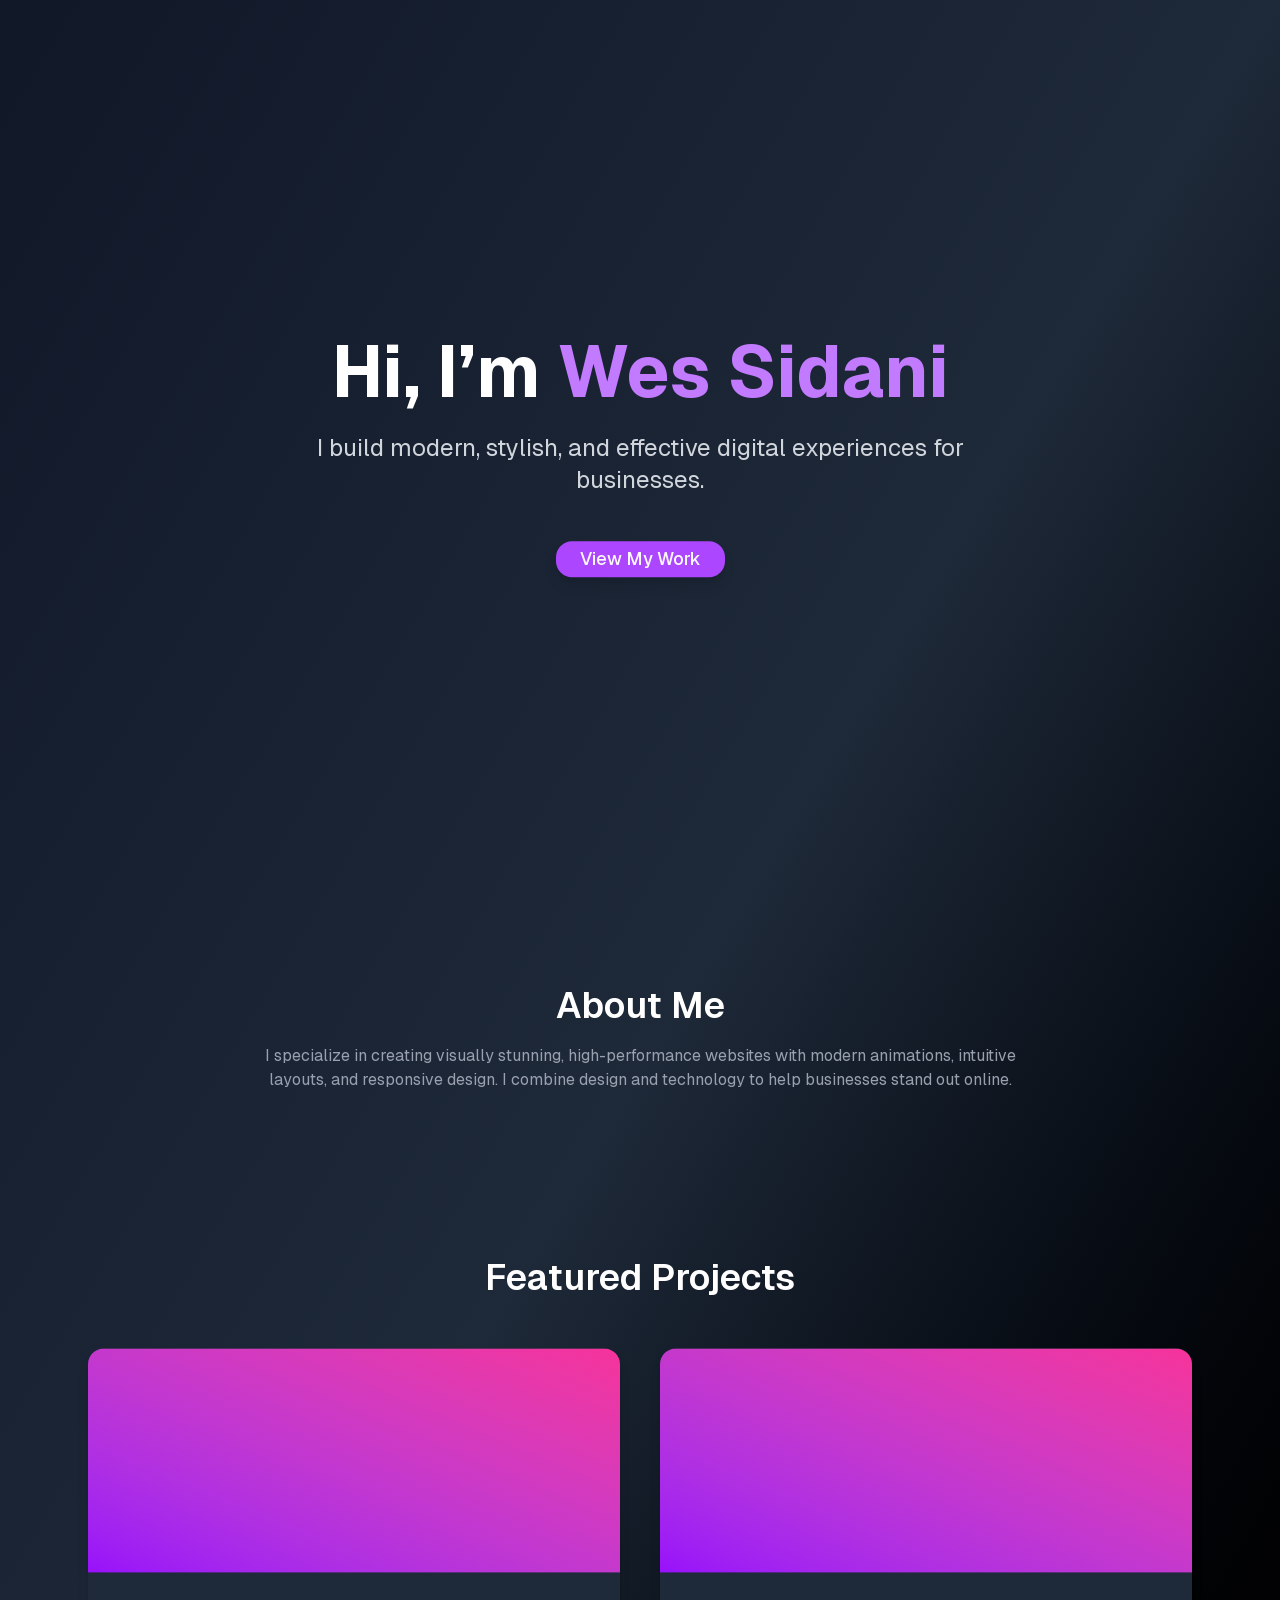
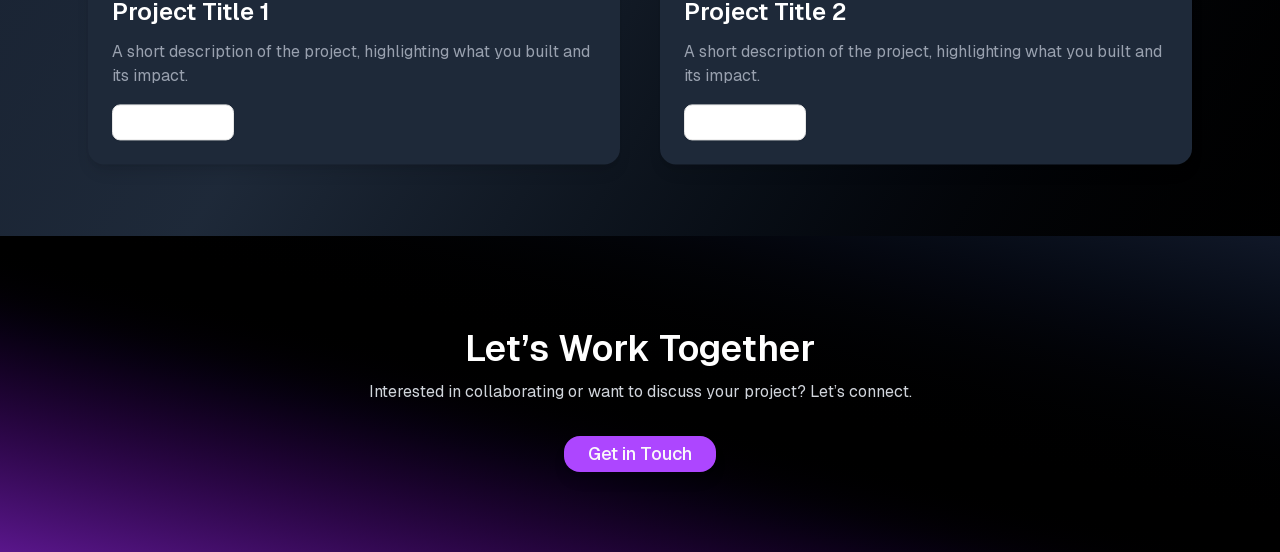
==== index.html @ 6f1809cc "fix: fix the out directory" ====
<!DOCTYPE html><!--_xo7alXoFdGLZypzHzTEc--><html lang="en"><head><meta charSet="utf-8"/><meta name="viewport" content="width=device-width, initial-scale=1"/><link rel="stylesheet" href="/_next/static/css/bac780666f269fee.css" data-precedence="next"/><link rel="preload" as="script" fetchPriority="low" href="/_next/static/chunks/webpack-de758614466bbdd3.js"/><script src="/_next/static/chunks/4bd1b696-cf72ae8a39fa05aa.js" async=""></script><script src="/_next/static/chunks/964-18e6fe9c33c989a7.js" async=""></script><script src="/_next/static/chunks/main-app-754a8ecb1e018eea.js" async=""></script><script src="/_next/static/chunks/297-b814b3c949fe05e6.js" async=""></script><script src="/_next/static/chunks/app/page-b2c1b75fef60a953.js" async=""></script><title>Create Next App</title><meta name="description" content="Generated by create next app"/><link rel="icon" href="/favicon.ico" type="image/x-icon" sizes="16x16"/><script src="/_next/static/chunks/polyfills-42372ed130431b0a.js" noModule=""></script></head><body class="__variable_5cfdac __variable_9a8899 antialiased"><div hidden=""><!--$--><!--/$--></div><main class="min-h-screen bg-gradient-to-br from-gray-900 via-gray-800 to-black text-white font-sans"><section class="h-screen flex flex-col justify-center items-center text-center px-6"><h1 class="text-5xl md:text-7xl font-bold mb-6" style="opacity:0;transform:translateY(50px)">Hi, I’m <span class="text-purple-400">Wes Sidani</span></h1><p class="text-lg md:text-2xl text-gray-300 max-w-2xl mb-8" style="opacity:0">I build modern, stylish, and effective digital experiences for businesses.</p><div style="opacity:0;transform:translateY(30px)"><button data-slot="button" class="inline-flex items-center justify-center gap-2 whitespace-nowrap font-medium transition-all disabled:pointer-events-none disabled:opacity-50 [&amp;_svg]:pointer-events-none [&amp;_svg:not([class*=&#x27;size-&#x27;])]:size-4 shrink-0 [&amp;_svg]:shrink-0 outline-none focus-visible:border-ring focus-visible:ring-ring/50 focus-visible:ring-[3px] aria-invalid:ring-destructive/20 dark:aria-invalid:ring-destructive/40 aria-invalid:border-destructive text-primary-foreground h-9 has-[&gt;svg]:px-3 px-6 py-3 text-lg rounded-2xl shadow-lg bg-purple-500 hover:bg-purple-600">View My Work</button></div></section><section class="py-20 px-6 max-w-5xl mx-auto text-center"><h2 class="text-4xl font-semibold mb-6" style="opacity:0;transform:translateY(30px)">About Me</h2><p class="text-gray-400 max-w-3xl mx-auto">I specialize in creating visually stunning, high-performance websites with modern animations, intuitive layouts, and responsive design. I combine design and technology to help businesses stand out online.</p></section><section class="py-20 px-6 max-w-6xl mx-auto"><h2 class="text-4xl font-semibold text-center mb-12" style="opacity:0;transform:translateY(30px)">Featured Projects</h2><div class="grid md:grid-cols-2 gap-10"><div class="bg-gray-800 rounded-2xl shadow-lg overflow-hidden hover:scale-[1.02] transition-transform" style="opacity:0;transform:translateY(40px)"><div class="h-56 bg-gradient-to-tr from-purple-600 to-pink-500"></div><div class="p-6"><h3 class="text-2xl font-semibold mb-3">Project Title <!-- -->1</h3><p class="text-gray-400 mb-4">A short description of the project, highlighting what you built and its impact.</p><button data-slot="button" class="inline-flex items-center justify-center gap-2 whitespace-nowrap rounded-md text-sm font-medium transition-all disabled:pointer-events-none disabled:opacity-50 [&amp;_svg]:pointer-events-none [&amp;_svg:not([class*=&#x27;size-&#x27;])]:size-4 shrink-0 [&amp;_svg]:shrink-0 outline-none focus-visible:border-ring focus-visible:ring-ring/50 focus-visible:ring-[3px] aria-invalid:ring-destructive/20 dark:aria-invalid:ring-destructive/40 aria-invalid:border-destructive border bg-background shadow-xs hover:bg-accent hover:text-accent-foreground dark:bg-input/30 dark:border-input dark:hover:bg-input/50 h-9 px-4 py-2 has-[&gt;svg]:px-3">View Project</button></div></div><div class="bg-gray-800 rounded-2xl shadow-lg overflow-hidden hover:scale-[1.02] transition-transform" style="opacity:0;transform:translateY(40px)"><div class="h-56 bg-gradient-to-tr from-purple-600 to-pink-500"></div><div class="p-6"><h3 class="text-2xl font-semibold mb-3">Project Title <!-- -->2</h3><p class="text-gray-400 mb-4">A short description of the project, highlighting what you built and its impact.</p><button data-slot="button" class="inline-flex items-center justify-center gap-2 whitespace-nowrap rounded-md text-sm font-medium transition-all disabled:pointer-events-none disabled:opacity-50 [&amp;_svg]:pointer-events-none [&amp;_svg:not([class*=&#x27;size-&#x27;])]:size-4 shrink-0 [&amp;_svg]:shrink-0 outline-none focus-visible:border-ring focus-visible:ring-ring/50 focus-visible:ring-[3px] aria-invalid:ring-destructive/20 dark:aria-invalid:ring-destructive/40 aria-invalid:border-destructive border bg-background shadow-xs hover:bg-accent hover:text-accent-foreground dark:bg-input/30 dark:border-input dark:hover:bg-input/50 h-9 px-4 py-2 has-[&gt;svg]:px-3">View Project</button></div></div></div></section><section class="py-20 px-6 bg-gradient-to-tr from-purple-900 via-black to-gray-900 text-center"><h2 class="text-4xl font-semibold mb-6" style="opacity:0;transform:translateY(30px)">Let’s Work Together</h2><p class="text-gray-300 max-w-2xl mx-auto mb-8">Interested in collaborating or want to discuss your project? Let’s connect.</p><button data-slot="button" class="inline-flex items-center justify-center gap-2 whitespace-nowrap font-medium transition-all disabled:pointer-events-none disabled:opacity-50 [&amp;_svg]:pointer-events-none [&amp;_svg:not([class*=&#x27;size-&#x27;])]:size-4 shrink-0 [&amp;_svg]:shrink-0 outline-none focus-visible:border-ring focus-visible:ring-ring/50 focus-visible:ring-[3px] aria-invalid:ring-destructive/20 dark:aria-invalid:ring-destructive/40 aria-invalid:border-destructive text-primary-foreground h-9 has-[&gt;svg]:px-3 px-6 py-3 text-lg rounded-2xl shadow-lg bg-purple-500 hover:bg-purple-600">Get in Touch</button></section></main><!--$--><!--/$--><script src="/_next/static/chunks/webpack-de758614466bbdd3.js" id="_R_" async=""></script><script>(self.__next_f=self.__next_f||[]).push([0])</script><script>self.__next_f.push([1,"1:\"$Sreact.fragment\"\n2:I[7555,[],\"\"]\n3:I[1295,[],\"\"]\n4:I[894,[],\"ClientPageRoot\"]\n5:I[252,[\"297\",\"static/chunks/297-b814b3c949fe05e6.js\",\"974\",\"static/chunks/app/page-b2c1b75fef60a953.js\"],\"default\"]\n8:I[9665,[],\"OutletBoundary\"]\na:I[4911,[],\"AsyncMetadataOutlet\"]\nc:I[9665,[],\"ViewportBoundary\"]\ne:I[9665,[],\"MetadataBoundary\"]\nf:\"$Sreact.suspense\"\n11:I[8393,[],\"\"]\n:HL[\"/_next/static/css/bac780666f269fee.css\",\"style\"]\n"])</script><script>self.__next_f.push([1,"0:{\"P\":null,\"b\":\"_xo7alXoFdGLZypzHzTEc\",\"p\":\"\",\"c\":[\"\",\"\"],\"i\":false,\"f\":[[[\"\",{\"children\":[\"__PAGE__\",{}]},\"$undefined\",\"$undefined\",true],[\"\",[\"$\",\"$1\",\"c\",{\"children\":[[[\"$\",\"link\",\"0\",{\"rel\":\"stylesheet\",\"href\":\"/_next/static/css/bac780666f269fee.css\",\"precedence\":\"next\",\"crossOrigin\":\"$undefined\",\"nonce\":\"$undefined\"}]],[\"$\",\"html\",null,{\"lang\":\"en\",\"children\":[\"$\",\"body\",null,{\"className\":\"__variable_5cfdac __variable_9a8899 antialiased\",\"children\":[\"$\",\"$L2\",null,{\"parallelRouterKey\":\"children\",\"error\":\"$undefined\",\"errorStyles\":\"$undefined\",\"errorScripts\":\"$undefined\",\"template\":[\"$\",\"$L3\",null,{}],\"templateStyles\":\"$undefined\",\"templateScripts\":\"$undefined\",\"notFound\":[[[\"$\",\"title\",null,{\"children\":\"404: This page could not be found.\"}],[\"$\",\"div\",null,{\"style\":{\"fontFamily\":\"system-ui,\\\"Segoe UI\\\",Roboto,Helvetica,Arial,sans-serif,\\\"Apple Color Emoji\\\",\\\"Segoe UI Emoji\\\"\",\"height\":\"100vh\",\"textAlign\":\"center\",\"display\":\"flex\",\"flexDirection\":\"column\",\"alignItems\":\"center\",\"justifyContent\":\"center\"},\"children\":[\"$\",\"div\",null,{\"children\":[[\"$\",\"style\",null,{\"dangerouslySetInnerHTML\":{\"__html\":\"body{color:#000;background:#fff;margin:0}.next-error-h1{border-right:1px solid rgba(0,0,0,.3)}@media (prefers-color-scheme:dark){body{color:#fff;background:#000}.next-error-h1{border-right:1px solid rgba(255,255,255,.3)}}\"}}],[\"$\",\"h1\",null,{\"className\":\"next-error-h1\",\"style\":{\"display\":\"inline-block\",\"margin\":\"0 20px 0 0\",\"padding\":\"0 23px 0 0\",\"fontSize\":24,\"fontWeight\":500,\"verticalAlign\":\"top\",\"lineHeight\":\"49px\"},\"children\":404}],[\"$\",\"div\",null,{\"style\":{\"display\":\"inline-block\"},\"children\":[\"$\",\"h2\",null,{\"style\":{\"fontSize\":14,\"fontWeight\":400,\"lineHeight\":\"49px\",\"margin\":0},\"children\":\"This page could not be found.\"}]}]]}]}]],[]],\"forbidden\":\"$undefined\",\"unauthorized\":\"$undefined\"}]}]}]]}],{\"children\":[\"__PAGE__\",[\"$\",\"$1\",\"c\",{\"children\":[[\"$\",\"$L4\",null,{\"Component\":\"$5\",\"searchParams\":{},\"params\":{},\"promises\":[\"$@6\",\"$@7\"]}],null,[\"$\",\"$L8\",null,{\"children\":[\"$L9\",[\"$\",\"$La\",null,{\"promise\":\"$@b\"}]]}]]}],{},null,false]},null,false],[\"$\",\"$1\",\"h\",{\"children\":[null,[[\"$\",\"$Lc\",null,{\"children\":\"$Ld\"}],null],[\"$\",\"$Le\",null,{\"children\":[\"$\",\"div\",null,{\"hidden\":true,\"children\":[\"$\",\"$f\",null,{\"fallback\":null,\"children\":\"$L10\"}]}]}]]}],false]],\"m\":\"$undefined\",\"G\":[\"$11\",[]],\"s\":false,\"S\":true}\n"])</script><script>self.__next_f.push([1,"6:{}\n7:\"$0:f:0:1:2:children:1:props:children:0:props:params\"\n"])</script><script>self.__next_f.push([1,"d:[[\"$\",\"meta\",\"0\",{\"charSet\":\"utf-8\"}],[\"$\",\"meta\",\"1\",{\"name\":\"viewport\",\"content\":\"width=device-width, initial-scale=1\"}]]\n9:null\n"])</script><script>self.__next_f.push([1,"12:I[8175,[],\"IconMark\"]\nb:{\"metadata\":[[\"$\",\"title\",\"0\",{\"children\":\"Create Next App\"}],[\"$\",\"meta\",\"1\",{\"name\":\"description\",\"content\":\"Generated by create next app\"}],[\"$\",\"link\",\"2\",{\"rel\":\"icon\",\"href\":\"/favicon.ico\",\"type\":\"image/x-icon\",\"sizes\":\"16x16\"}],[\"$\",\"$L12\",\"3\",{}]],\"error\":null,\"digest\":\"$undefined\"}\n"])</script><script>self.__next_f.push([1,"10:\"$b:metadata\"\n"])</script></body></html>
---- _next/static/css/bac780666f269fee.css ----
@font-face{font-family:Geist;font-style:normal;font-weight:100 900;font-display:swap;src:url(/_next/static/media/8d697b304b401681-s.woff2) format("woff2");unicode-range:u+0301,u+0400-045f,u+0490-0491,u+04b0-04b1,u+2116}@font-face{font-family:Geist;font-style:normal;font-weight:100 900;font-display:swap;src:url(/_next/static/media/ba015fad6dcf6784-s.woff2) format("woff2");unicode-range:u+0100-02ba,u+02bd-02c5,u+02c7-02cc,u+02ce-02d7,u+02dd-02ff,u+0304,u+0308,u+0329,u+1d00-1dbf,u+1e00-1e9f,u+1ef2-1eff,u+2020,u+20a0-20ab,u+20ad-20c0,u+2113,u+2c60-2c7f,u+a720-a7ff}@font-face{font-family:Geist;font-style:normal;font-weight:100 900;font-display:swap;src:url(/_next/static/media/569ce4b8f30dc480-s.p.woff2) format("woff2");unicode-range:u+00??,u+0131,u+0152-0153,u+02bb-02bc,u+02c6,u+02da,u+02dc,u+0304,u+0308,u+0329,u+2000-206f,u+20ac,u+2122,u+2191,u+2193,u+2212,u+2215,u+feff,u+fffd}@font-face{font-family:Geist Fallback;src:local("Arial");ascent-override:95.94%;descent-override:28.16%;line-gap-override:0.00%;size-adjust:104.76%}.__className_5cfdac{font-family:Geist,Geist Fallback;font-style:normal}.__variable_5cfdac{--font-geist-sans:"Geist","Geist Fallback"}@font-face{font-family:Geist Mono;font-style:normal;font-weight:100 900;font-display:swap;src:url(/_next/static/media/9610d9e46709d722-s.woff2) format("woff2");unicode-range:u+0301,u+0400-045f,u+0490-0491,u+04b0-04b1,u+2116}@font-face{font-family:Geist Mono;font-style:normal;font-weight:100 900;font-display:swap;src:url(/_next/static/media/747892c23ea88013-s.woff2) format("woff2");unicode-range:u+0100-02ba,u+02bd-02c5,u+02c7-02cc,u+02ce-02d7,u+02dd-02ff,u+0304,u+0308,u+0329,u+1d00-1dbf,u+1e00-1e9f,u+1ef2-1eff,u+2020,u+20a0-20ab,u+20ad-20c0,u+2113,u+2c60-2c7f,u+a720-a7ff}@font-face{font-family:Geist Mono;font-style:normal;font-weight:100 900;font-display:swap;src:url(/_next/static/media/93f479601ee12b01-s.p.woff2) format("woff2");unicode-range:u+00??,u+0131,u+0152-0153,u+02bb-02bc,u+02c6,u+02da,u+02dc,u+0304,u+0308,u+0329,u+2000-206f,u+20ac,u+2122,u+2191,u+2193,u+2212,u+2215,u+feff,u+fffd}@font-face{font-family:Geist Mono Fallback;src:local("Arial");ascent-override:74.67%;descent-override:21.92%;line-gap-override:0.00%;size-adjust:134.59%}.__className_9a8899{font-family:Geist Mono,Geist Mono Fallback;font-style:normal}.__variable_9a8899{--font-geist-mono:"Geist Mono","Geist Mono Fallback"}

/*! tailwindcss v4.1.12 | MIT License | https://tailwindcss.com */@layer properties{@supports (((-webkit-hyphens:none)) and (not (margin-trim:inline))) or ((-moz-orient:inline) and (not (color:rgb(from red r g b)))){*,::backdrop,:after,:before{--tw-border-style:solid;--tw-gradient-position:initial;--tw-gradient-from:#0000;--tw-gradient-via:#0000;--tw-gradient-to:#0000;--tw-gradient-stops:initial;--tw-gradient-via-stops:initial;--tw-gradient-from-position:0%;--tw-gradient-via-position:50%;--tw-gradient-to-position:100%;--tw-font-weight:initial;--tw-shadow:0 0 #0000;--tw-shadow-color:initial;--tw-shadow-alpha:100%;--tw-inset-shadow:0 0 #0000;--tw-inset-shadow-color:initial;--tw-inset-shadow-alpha:100%;--tw-ring-color:initial;--tw-ring-shadow:0 0 #0000;--tw-inset-ring-color:initial;--tw-inset-ring-shadow:0 0 #0000;--tw-ring-inset:initial;--tw-ring-offset-width:0px;--tw-ring-offset-color:#fff;--tw-ring-offset-shadow:0 0 #0000;--tw-outline-style:solid;--tw-animation-delay:0s;--tw-animation-direction:normal;--tw-animation-duration:initial;--tw-animation-fill-mode:none;--tw-animation-iteration-count:1;--tw-enter-blur:0;--tw-enter-opacity:1;--tw-enter-rotate:0;--tw-enter-scale:1;--tw-enter-translate-x:0;--tw-enter-translate-y:0;--tw-exit-blur:0;--tw-exit-opacity:1;--tw-exit-rotate:0;--tw-exit-scale:1;--tw-exit-translate-x:0;--tw-exit-translate-y:0}}}@layer theme{:host,:root{--color-purple-400:oklch(71.4% .203 305.504);--color-purple-500:oklch(62.7% .265 303.9);--color-purple-600:oklch(55.8% .288 302.321);--color-purple-900:oklch(38.1% .176 304.987);--color-pink-500:oklch(65.6% .241 354.308);--color-gray-300:oklch(87.2% .01 258.338);--color-gray-400:oklch(70.7% .022 261.325);--color-gray-800:oklch(27.8% .033 256.848);--color-gray-900:oklch(21% .034 264.665);--color-black:#000;--color-white:#fff;--spacing:.25rem;--container-2xl:42rem;--container-3xl:48rem;--container-5xl:64rem;--container-6xl:72rem;--text-sm:.875rem;--text-sm--line-height:calc(1.25/.875);--text-lg:1.125rem;--text-lg--line-height:calc(1.75/1.125);--text-2xl:1.5rem;--text-2xl--line-height:calc(2/1.5);--text-4xl:2.25rem;--text-4xl--line-height:calc(2.5/2.25);--text-5xl:3rem;--text-5xl--line-height:1;--text-7xl:4.5rem;--text-7xl--line-height:1;--font-weight-medium:500;--font-weight-semibold:600;--font-weight-bold:700;--radius-2xl:1rem;--default-transition-duration:.15s;--default-transition-timing-function:cubic-bezier(.4,0,.2,1);--default-font-family:var(--font-geist-sans);--default-mono-font-family:var(--font-geist-mono)}}@layer base{*,::backdrop,:after,:before{box-sizing:border-box;border:0 solid;margin:0;padding:0}::file-selector-button{box-sizing:border-box;border:0 solid;margin:0;padding:0}:host,html{-webkit-text-size-adjust:100%;tab-size:4;line-height:1.5;font-family:var(--default-font-family,ui-sans-serif,system-ui,sans-serif,"Apple Color Emoji","Segoe UI Emoji","Segoe UI Symbol","Noto Color Emoji");font-feature-settings:var(--default-font-feature-settings,normal);font-variation-settings:var(--default-font-variation-settings,normal);-webkit-tap-highlight-color:transparent}hr{height:0;color:inherit;border-top-width:1px}abbr:where([title]){-webkit-text-decoration:underline dotted;text-decoration:underline dotted}h1,h2,h3,h4,h5,h6{font-size:inherit;font-weight:inherit}a{color:inherit;-webkit-text-decoration:inherit;text-decoration:inherit}b,strong{font-weight:bolder}code,kbd,pre,samp{font-family:var(--default-mono-font-family,ui-monospace,SFMono-Regular,Menlo,Monaco,Consolas,"Liberation Mono","Courier New",monospace);font-feature-settings:var(--default-mono-font-feature-settings,normal);font-variation-settings:var(--default-mono-font-variation-settings,normal);font-size:1em}small{font-size:80%}sub,sup{vertical-align:baseline;font-size:75%;line-height:0;position:relative}sub{bottom:-.25em}sup{top:-.5em}table{text-indent:0;border-color:inherit;border-collapse:collapse}:-moz-focusring{outline:auto}progress{vertical-align:baseline}summary{display:list-item}menu,ol,ul{list-style:none}audio,canvas,embed,iframe,img,object,svg,video{vertical-align:middle;display:block}img,video{max-width:100%;height:auto}button,input,optgroup,select,textarea{font:inherit;font-feature-settings:inherit;font-variation-settings:inherit;letter-spacing:inherit;color:inherit;opacity:1;background-color:#0000;border-radius:0}::file-selector-button{font:inherit;font-feature-settings:inherit;font-variation-settings:inherit;letter-spacing:inherit;color:inherit;opacity:1;background-color:#0000;border-radius:0}:where(select:is([multiple],[size])) optgroup{font-weight:bolder}:where(select:is([multiple],[size])) optgroup option{padding-inline-start:20px}::file-selector-button{margin-inline-end:4px}::placeholder{opacity:1}@supports (not ((-webkit-appearance:-apple-pay-button))) or (contain-intrinsic-size:1px){::placeholder{color:currentColor}@supports (color:color-mix(in lab,red,red)){::placeholder{color:color-mix(in oklab,currentcolor 50%,transparent)}}}textarea{resize:vertical}::-webkit-search-decoration{-webkit-appearance:none}::-webkit-date-and-time-value{min-height:1lh;text-align:inherit}::-webkit-datetime-edit{display:inline-flex}::-webkit-datetime-edit-fields-wrapper{padding:0}::-webkit-datetime-edit,::-webkit-datetime-edit-year-field{padding-block:0}::-webkit-datetime-edit-day-field,::-webkit-datetime-edit-month-field{padding-block:0}::-webkit-datetime-edit-hour-field,::-webkit-datetime-edit-minute-field{padding-block:0}::-webkit-datetime-edit-millisecond-field,::-webkit-datetime-edit-second-field{padding-block:0}::-webkit-datetime-edit-meridiem-field{padding-block:0}::-webkit-calendar-picker-indicator{line-height:1}:-moz-ui-invalid{box-shadow:none}button,input:where([type=button],[type=reset],[type=submit]){appearance:button}::file-selector-button{appearance:button}::-webkit-inner-spin-button,::-webkit-outer-spin-button{height:auto}[hidden]:where(:not([hidden=until-found])){display:none!important}*{border-color:var(--border);outline-color:var(--ring)}@supports (color:color-mix(in lab,red,red)){*{outline-color:color-mix(in oklab,var(--ring)50%,transparent)}}body{background-color:var(--background);color:var(--foreground)}}@layer components;@layer utilities{.static{position:static}.mx-auto{margin-inline:auto}.mb-3{margin-bottom:calc(var(--spacing)*3)}.mb-4{margin-bottom:calc(var(--spacing)*4)}.mb-6{margin-bottom:calc(var(--spacing)*6)}.mb-8{margin-bottom:calc(var(--spacing)*8)}.mb-12{margin-bottom:calc(var(--spacing)*12)}.flex{display:flex}.grid{display:grid}.inline-flex{display:inline-flex}.size-9{width:calc(var(--spacing)*9);height:calc(var(--spacing)*9)}.h-8{height:calc(var(--spacing)*8)}.h-9{height:calc(var(--spacing)*9)}.h-10{height:calc(var(--spacing)*10)}.h-56{height:calc(var(--spacing)*56)}.h-screen{height:100vh}.min-h-screen{min-height:100vh}.max-w-2xl{max-width:var(--container-2xl)}.max-w-3xl{max-width:var(--container-3xl)}.max-w-5xl{max-width:var(--container-5xl)}.max-w-6xl{max-width:var(--container-6xl)}.shrink-0{flex-shrink:0}.flex-col{flex-direction:column}.items-center{align-items:center}.justify-center{justify-content:center}.gap-1\.5{gap:calc(var(--spacing)*1.5)}.gap-2{gap:calc(var(--spacing)*2)}.gap-10{gap:calc(var(--spacing)*10)}.overflow-hidden{overflow:hidden}.rounded-2xl{border-radius:var(--radius-2xl)}.rounded-md{border-radius:calc(var(--radius) - 2px)}.border{border-style:var(--tw-border-style);border-width:1px}.bg-background{background-color:var(--background)}.bg-destructive{background-color:var(--destructive)}.bg-gray-800{background-color:var(--color-gray-800)}.bg-primary{background-color:var(--primary)}.bg-purple-500{background-color:var(--color-purple-500)}.bg-secondary{background-color:var(--secondary)}.bg-gradient-to-br{--tw-gradient-position:to bottom right in oklab}.bg-gradient-to-br,.bg-gradient-to-tr{background-image:linear-gradient(var(--tw-gradient-stops))}.bg-gradient-to-tr{--tw-gradient-position:to top right in oklab}.from-gray-900{--tw-gradient-from:var(--color-gray-900);--tw-gradient-stops:var(--tw-gradient-via-stops,var(--tw-gradient-position),var(--tw-gradient-from)var(--tw-gradient-from-position),var(--tw-gradient-to)var(--tw-gradient-to-position))}.from-purple-600{--tw-gradient-from:var(--color-purple-600);--tw-gradient-stops:var(--tw-gradient-via-stops,var(--tw-gradient-position),var(--tw-gradient-from)var(--tw-gradient-from-position),var(--tw-gradient-to)var(--tw-gradient-to-position))}.from-purple-900{--tw-gradient-from:var(--color-purple-900);--tw-gradient-stops:var(--tw-gradient-via-stops,var(--tw-gradient-position),var(--tw-gradient-from)var(--tw-gradient-from-position),var(--tw-gradient-to)var(--tw-gradient-to-position))}.via-black{--tw-gradient-via:var(--color-black);--tw-gradient-via-stops:var(--tw-gradient-position),var(--tw-gradient-from)var(--tw-gradient-from-position),var(--tw-gradient-via)var(--tw-gradient-via-position),var(--tw-gradient-to)var(--tw-gradient-to-position);--tw-gradient-stops:var(--tw-gradient-via-stops)}.via-gray-800{--tw-gradient-via:var(--color-gray-800);--tw-gradient-via-stops:var(--tw-gradient-position),var(--tw-gradient-from)var(--tw-gradient-from-position),var(--tw-gradient-via)var(--tw-gradient-via-position),var(--tw-gradient-to)var(--tw-gradient-to-position);--tw-gradient-stops:var(--tw-gradient-via-stops)}.to-black{--tw-gradient-to:var(--color-black);--tw-gradient-stops:var(--tw-gradient-via-stops,var(--tw-gradient-position),var(--tw-gradient-from)var(--tw-gradient-from-position),var(--tw-gradient-to)var(--tw-gradient-to-position))}.to-gray-900{--tw-gradient-to:var(--color-gray-900);--tw-gradient-stops:var(--tw-gradient-via-stops,var(--tw-gradient-position),var(--tw-gradient-from)var(--tw-gradient-from-position),var(--tw-gradient-to)var(--tw-gradient-to-position))}.to-pink-500{--tw-gradient-to:var(--color-pink-500);--tw-gradient-stops:var(--tw-gradient-via-stops,var(--tw-gradient-position),var(--tw-gradient-from)var(--tw-gradient-from-position),var(--tw-gradient-to)var(--tw-gradient-to-position))}.p-6{padding:calc(var(--spacing)*6)}.px-3{padding-inline:calc(var(--spacing)*3)}.px-4{padding-inline:calc(var(--spacing)*4)}.px-6{padding-inline:calc(var(--spacing)*6)}.py-2{padding-block:calc(var(--spacing)*2)}.py-3{padding-block:calc(var(--spacing)*3)}.py-20{padding-block:calc(var(--spacing)*20)}.text-center{text-align:center}.font-sans{font-family:var(--font-geist-sans)}.text-2xl{font-size:var(--text-2xl);line-height:var(--tw-leading,var(--text-2xl--line-height))}.text-4xl{font-size:var(--text-4xl);line-height:var(--tw-leading,var(--text-4xl--line-height))}.text-5xl{font-size:var(--text-5xl);line-height:var(--tw-leading,var(--text-5xl--line-height))}.text-lg{font-size:var(--text-lg);line-height:var(--tw-leading,var(--text-lg--line-height))}.text-sm{font-size:var(--text-sm);line-height:var(--tw-leading,var(--text-sm--line-height))}.font-bold{--tw-font-weight:var(--font-weight-bold);font-weight:var(--font-weight-bold)}.font-medium{--tw-font-weight:var(--font-weight-medium);font-weight:var(--font-weight-medium)}.font-semibold{--tw-font-weight:var(--font-weight-semibold);font-weight:var(--font-weight-semibold)}.whitespace-nowrap{white-space:nowrap}.text-gray-300{color:var(--color-gray-300)}.text-gray-400{color:var(--color-gray-400)}.text-primary{color:var(--primary)}.text-primary-foreground{color:var(--primary-foreground)}.text-purple-400{color:var(--color-purple-400)}.text-secondary-foreground{color:var(--secondary-foreground)}.text-white{color:var(--color-white)}.underline-offset-4{text-underline-offset:4px}.antialiased{-webkit-font-smoothing:antialiased;-moz-osx-font-smoothing:grayscale}.shadow-lg{--tw-shadow:0 10px 15px -3px var(--tw-shadow-color,#0000001a),0 4px 6px -4px var(--tw-shadow-color,#0000001a)}.shadow-lg,.shadow-xs{box-shadow:var(--tw-inset-shadow),var(--tw-inset-ring-shadow),var(--tw-ring-offset-shadow),var(--tw-ring-shadow),var(--tw-shadow)}.shadow-xs{--tw-shadow:0 1px 2px 0 var(--tw-shadow-color,#0000000d)}.outline{outline-style:var(--tw-outline-style);outline-width:1px}.transition{transition-property:color,background-color,border-color,outline-color,text-decoration-color,fill,stroke,--tw-gradient-from,--tw-gradient-via,--tw-gradient-to,opacity,box-shadow,transform,translate,scale,rotate,filter,-webkit-backdrop-filter,backdrop-filter,display,visibility,content-visibility,overlay,pointer-events;transition-timing-function:var(--tw-ease,var(--default-transition-timing-function));transition-duration:var(--tw-duration,var(--default-transition-duration))}.transition-all{transition-property:all;transition-timing-function:var(--tw-ease,var(--default-transition-timing-function));transition-duration:var(--tw-duration,var(--default-transition-duration))}.transition-transform{transition-property:transform,translate,scale,rotate;transition-timing-function:var(--tw-ease,var(--default-transition-timing-function));transition-duration:var(--tw-duration,var(--default-transition-duration))}.outline-none{--tw-outline-style:none;outline-style:none}@media (hover:hover){.hover\:scale-\[1\.02\]:hover{scale:1.02}.hover\:bg-accent:hover{background-color:var(--accent)}.hover\:bg-destructive\/90:hover{background-color:var(--destructive)}@supports (color:color-mix(in lab,red,red)){.hover\:bg-destructive\/90:hover{background-color:color-mix(in oklab,var(--destructive)90%,transparent)}}.hover\:bg-primary\/90:hover{background-color:var(--primary)}@supports (color:color-mix(in lab,red,red)){.hover\:bg-primary\/90:hover{background-color:color-mix(in oklab,var(--primary)90%,transparent)}}.hover\:bg-purple-600:hover{background-color:var(--color-purple-600)}.hover\:bg-secondary\/80:hover{background-color:var(--secondary)}@supports (color:color-mix(in lab,red,red)){.hover\:bg-secondary\/80:hover{background-color:color-mix(in oklab,var(--secondary)80%,transparent)}}.hover\:text-accent-foreground:hover{color:var(--accent-foreground)}.hover\:underline:hover{text-decoration-line:underline}}.focus-visible\:border-ring:focus-visible{border-color:var(--ring)}.focus-visible\:ring-\[3px\]:focus-visible{--tw-ring-shadow:var(--tw-ring-inset,)0 0 0 calc(3px + var(--tw-ring-offset-width))var(--tw-ring-color,currentcolor);box-shadow:var(--tw-inset-shadow),var(--tw-inset-ring-shadow),var(--tw-ring-offset-shadow),var(--tw-ring-shadow),var(--tw-shadow)}.focus-visible\:ring-destructive\/20:focus-visible{--tw-ring-color:var(--destructive)}@supports (color:color-mix(in lab,red,red)){.focus-visible\:ring-destructive\/20:focus-visible{--tw-ring-color:color-mix(in oklab,var(--destructive)20%,transparent)}}.focus-visible\:ring-ring\/50:focus-visible{--tw-ring-color:var(--ring)}@supports (color:color-mix(in lab,red,red)){.focus-visible\:ring-ring\/50:focus-visible{--tw-ring-color:color-mix(in oklab,var(--ring)50%,transparent)}}.disabled\:pointer-events-none:disabled{pointer-events:none}.disabled\:opacity-50:disabled{opacity:.5}.has-\[\>svg\]\:px-2\.5:has(>svg){padding-inline:calc(var(--spacing)*2.5)}.has-\[\>svg\]\:px-3:has(>svg){padding-inline:calc(var(--spacing)*3)}.has-\[\>svg\]\:px-4:has(>svg){padding-inline:calc(var(--spacing)*4)}.aria-invalid\:border-destructive[aria-invalid=true]{border-color:var(--destructive)}.aria-invalid\:ring-destructive\/20[aria-invalid=true]{--tw-ring-color:var(--destructive)}@supports (color:color-mix(in lab,red,red)){.aria-invalid\:ring-destructive\/20[aria-invalid=true]{--tw-ring-color:color-mix(in oklab,var(--destructive)20%,transparent)}}@media (min-width:48rem){.md\:grid-cols-2{grid-template-columns:repeat(2,minmax(0,1fr))}.md\:text-2xl{font-size:var(--text-2xl);line-height:var(--tw-leading,var(--text-2xl--line-height))}.md\:text-7xl{font-size:var(--text-7xl);line-height:var(--tw-leading,var(--text-7xl--line-height))}}.dark\:border-input:is(.dark *){border-color:var(--input)}.dark\:bg-destructive\/60:is(.dark *){background-color:var(--destructive)}@supports (color:color-mix(in lab,red,red)){.dark\:bg-destructive\/60:is(.dark *){background-color:color-mix(in oklab,var(--destructive)60%,transparent)}}.dark\:bg-input\/30:is(.dark *){background-color:var(--input)}@supports (color:color-mix(in lab,red,red)){.dark\:bg-input\/30:is(.dark *){background-color:color-mix(in oklab,var(--input)30%,transparent)}}@media (hover:hover){.dark\:hover\:bg-accent\/50:is(.dark *):hover{background-color:var(--accent)}@supports (color:color-mix(in lab,red,red)){.dark\:hover\:bg-accent\/50:is(.dark *):hover{background-color:color-mix(in oklab,var(--accent)50%,transparent)}}.dark\:hover\:bg-input\/50:is(.dark *):hover{background-color:var(--input)}@supports (color:color-mix(in lab,red,red)){.dark\:hover\:bg-input\/50:is(.dark *):hover{background-color:color-mix(in oklab,var(--input)50%,transparent)}}}.dark\:focus-visible\:ring-destructive\/40:is(.dark *):focus-visible{--tw-ring-color:var(--destructive)}@supports (color:color-mix(in lab,red,red)){.dark\:focus-visible\:ring-destructive\/40:is(.dark *):focus-visible{--tw-ring-color:color-mix(in oklab,var(--destructive)40%,transparent)}}.dark\:aria-invalid\:ring-destructive\/40:is(.dark *)[aria-invalid=true]{--tw-ring-color:var(--destructive)}@supports (color:color-mix(in lab,red,red)){.dark\:aria-invalid\:ring-destructive\/40:is(.dark *)[aria-invalid=true]{--tw-ring-color:color-mix(in oklab,var(--destructive)40%,transparent)}}.\[\&_svg\]\:pointer-events-none svg{pointer-events:none}.\[\&_svg\]\:shrink-0 svg{flex-shrink:0}.\[\&_svg\:not\(\[class\*\=\'size-\'\]\)\]\:size-4 svg:not([class*=size-]){width:calc(var(--spacing)*4);height:calc(var(--spacing)*4)}}@property --tw-animation-delay{syntax:"*";inherits:false;initial-value:0s}@property --tw-animation-direction{syntax:"*";inherits:false;initial-value:normal}@property --tw-animation-duration{syntax:"*";inherits:false}@property --tw-animation-fill-mode{syntax:"*";inherits:false;initial-value:none}@property --tw-animation-iteration-count{syntax:"*";inherits:false;initial-value:1}@property --tw-enter-blur{syntax:"*";inherits:false;initial-value:0}@property --tw-enter-opacity{syntax:"*";inherits:false;initial-value:1}@property --tw-enter-rotate{syntax:"*";inherits:false;initial-value:0}@property --tw-enter-scale{syntax:"*";inherits:false;initial-value:1}@property --tw-enter-translate-x{syntax:"*";inherits:false;initial-value:0}@property --tw-enter-translate-y{syntax:"*";inherits:false;initial-value:0}@property --tw-exit-blur{syntax:"*";inherits:false;initial-value:0}@property --tw-exit-opacity{syntax:"*";inherits:false;initial-value:1}@property --tw-exit-rotate{syntax:"*";inherits:false;initial-value:0}@property --tw-exit-scale{syntax:"*";inherits:false;initial-value:1}@property --tw-exit-translate-x{syntax:"*";inherits:false;initial-value:0}@property --tw-exit-translate-y{syntax:"*";inherits:false;initial-value:0}:root{--radius:.625rem;--background:oklch(100% 0 0);--foreground:oklch(14.5% 0 0);--card:oklch(100% 0 0);--card-foreground:oklch(14.5% 0 0);--popover:oklch(100% 0 0);--popover-foreground:oklch(14.5% 0 0);--primary:oklch(20.5% 0 0);--primary-foreground:oklch(98.5% 0 0);--secondary:oklch(97% 0 0);--secondary-foreground:oklch(20.5% 0 0);--muted:oklch(97% 0 0);--muted-foreground:oklch(55.6% 0 0);--accent:oklch(97% 0 0);--accent-foreground:oklch(20.5% 0 0);--destructive:oklch(57.7% .245 27.325);--border:oklch(92.2% 0 0);--input:oklch(92.2% 0 0);--ring:oklch(70.8% 0 0);--chart-1:oklch(64.6% .222 41.116);--chart-2:oklch(60% .118 184.704);--chart-3:oklch(39.8% .07 227.392);--chart-4:oklch(82.8% .189 84.429);--chart-5:oklch(76.9% .188 70.08);--sidebar:oklch(98.5% 0 0);--sidebar-foreground:oklch(14.5% 0 0);--sidebar-primary:oklch(20.5% 0 0);--sidebar-primary-foreground:oklch(98.5% 0 0);--sidebar-accent:oklch(97% 0 0);--sidebar-accent-foreground:oklch(20.5% 0 0);--sidebar-border:oklch(92.2% 0 0);--sidebar-ring:oklch(70.8% 0 0)}.dark{--background:oklch(14.5% 0 0);--foreground:oklch(98.5% 0 0);--card:oklch(20.5% 0 0);--card-foreground:oklch(98.5% 0 0);--popover:oklch(20.5% 0 0);--popover-foreground:oklch(98.5% 0 0);--primary:oklch(92.2% 0 0);--primary-foreground:oklch(20.5% 0 0);--secondary:oklch(26.9% 0 0);--secondary-foreground:oklch(98.5% 0 0);--muted:oklch(26.9% 0 0);--muted-foreground:oklch(70.8% 0 0);--accent:oklch(26.9% 0 0);--accent-foreground:oklch(98.5% 0 0);--destructive:oklch(70.4% .191 22.216);--border:oklch(100% 0 0/.1);--input:oklch(100% 0 0/.15);--ring:oklch(55.6% 0 0);--chart-1:oklch(48.8% .243 264.376);--chart-2:oklch(69.6% .17 162.48);--chart-3:oklch(76.9% .188 70.08);--chart-4:oklch(62.7% .265 303.9);--chart-5:oklch(64.5% .246 16.439);--sidebar:oklch(20.5% 0 0);--sidebar-foreground:oklch(98.5% 0 0);--sidebar-primary:oklch(48.8% .243 264.376);--sidebar-primary-foreground:oklch(98.5% 0 0);--sidebar-accent:oklch(26.9% 0 0);--sidebar-accent-foreground:oklch(98.5% 0 0);--sidebar-border:oklch(100% 0 0/.1);--sidebar-ring:oklch(55.6% 0 0)}@property --tw-border-style{syntax:"*";inherits:false;initial-value:solid}@property --tw-gradient-position{syntax:"*";inherits:false}@property --tw-gradient-from{syntax:"<color>";inherits:false;initial-value:#0000}@property --tw-gradient-via{syntax:"<color>";inherits:false;initial-value:#0000}@property --tw-gradient-to{syntax:"<color>";inherits:false;initial-value:#0000}@property --tw-gradient-stops{syntax:"*";inherits:false}@property --tw-gradient-via-stops{syntax:"*";inherits:false}@property --tw-gradient-from-position{syntax:"<length-percentage>";inherits:false;initial-value:0}@property --tw-gradient-via-position{syntax:"<length-percentage>";inherits:false;initial-value:50%}@property --tw-gradient-to-position{syntax:"<length-percentage>";inherits:false;initial-value:100%}@property --tw-font-weight{syntax:"*";inherits:false}@property --tw-shadow{syntax:"*";inherits:false;initial-value:0 0 #0000}@property --tw-shadow-color{syntax:"*";inherits:false}@property --tw-shadow-alpha{syntax:"<percentage>";inherits:false;initial-value:100%}@property --tw-inset-shadow{syntax:"*";inherits:false;initial-value:0 0 #0000}@property --tw-inset-shadow-color{syntax:"*";inherits:false}@property --tw-inset-shadow-alpha{syntax:"<percentage>";inherits:false;initial-value:100%}@property --tw-ring-color{syntax:"*";inherits:false}@property --tw-ring-shadow{syntax:"*";inherits:false;initial-value:0 0 #0000}@property --tw-inset-ring-color{syntax:"*";inherits:false}@property --tw-inset-ring-shadow{syntax:"*";inherits:false;initial-value:0 0 #0000}@property --tw-ring-inset{syntax:"*";inherits:false}@property --tw-ring-offset-width{syntax:"<length>";inherits:false;initial-value:0}@property --tw-ring-offset-color{syntax:"*";inherits:false;initial-value:#fff}@property --tw-ring-offset-shadow{syntax:"*";inherits:false;initial-value:0 0 #0000}@property --tw-outline-style{syntax:"*";inherits:false;initial-value:solid}
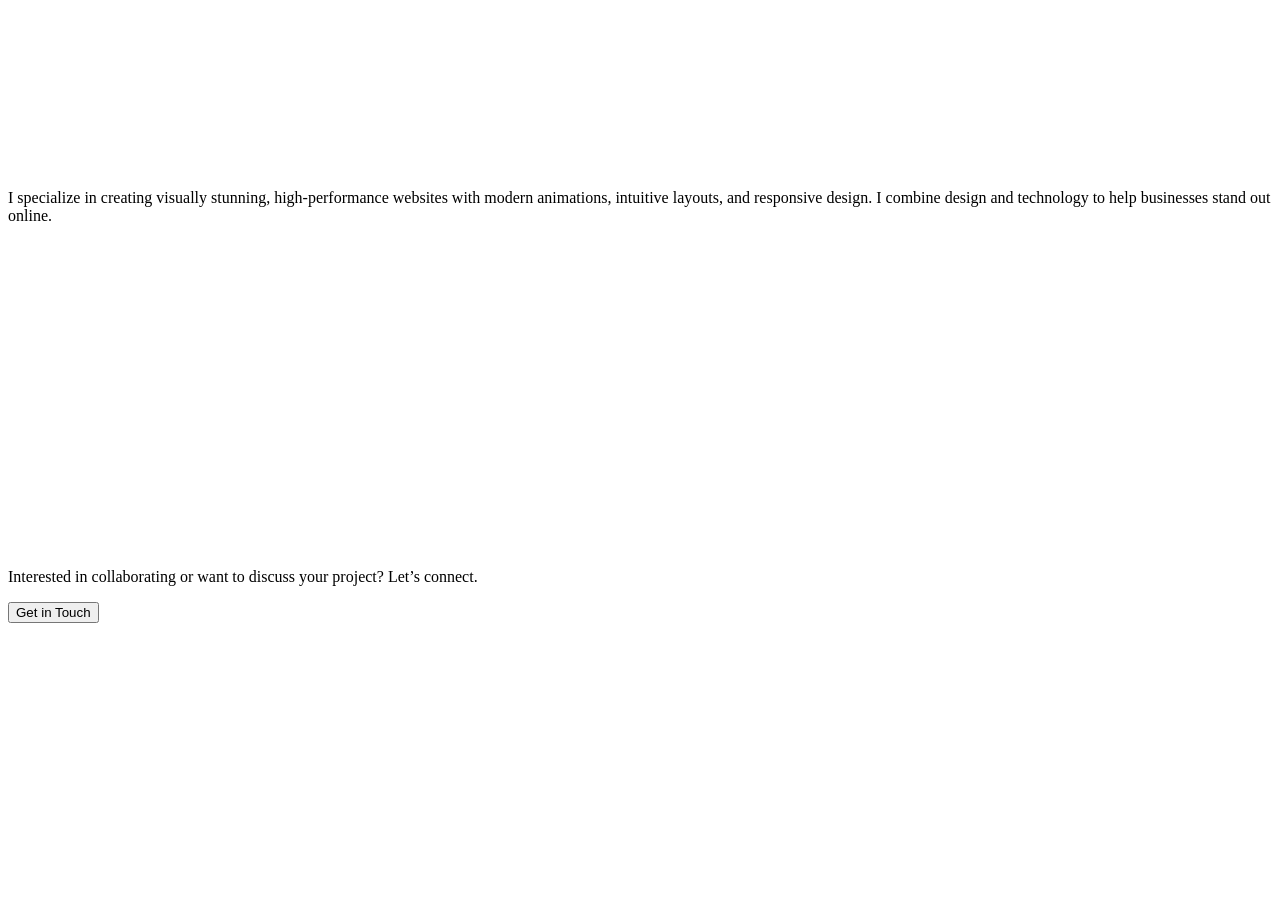
==== commit b9acb3c4: "fix" ====
--- a/index.html
+++ b/index.html
@@ -1 +1 @@
-<!DOCTYPE html><!--_xo7alXoFdGLZypzHzTEc--><html lang="en"><head><meta charSet="utf-8"/><meta name="viewport" content="width=device-width, initial-scale=1"/><link rel="stylesheet" href="/_next/static/css/bac780666f269fee.css" data-precedence="next"/><link rel="preload" as="script" fetchPriority="low" href="/_next/static/chunks/webpack-de758614466bbdd3.js"/><script src="/_next/static/chunks/4bd1b696-cf72ae8a39fa05aa.js" async=""></script><script src="/_next/static/chunks/964-18e6fe9c33c989a7.js" async=""></script><script src="/_next/static/chunks/main-app-754a8ecb1e018eea.js" async=""></script><script src="/_next/static/chunks/297-b814b3c949fe05e6.js" async=""></script><script src="/_next/static/chunks/app/page-b2c1b75fef60a953.js" async=""></script><title>Create Next App</title><meta name="description" content="Generated by create next app"/><link rel="icon" href="/favicon.ico" type="image/x-icon" sizes="16x16"/><script src="/_next/static/chunks/polyfills-42372ed130431b0a.js" noModule=""></script></head><body class="__variable_5cfdac __variable_9a8899 antialiased"><div hidden=""><!--$--><!--/$--></div><main class="min-h-screen bg-gradient-to-br from-gray-900 via-gray-800 to-black text-white font-sans"><section class="h-screen flex flex-col justify-center items-center text-center px-6"><h1 class="text-5xl md:text-7xl font-bold mb-6" style="opacity:0;transform:translateY(50px)">Hi, I’m <span class="text-purple-400">Wes Sidani</span></h1><p class="text-lg md:text-2xl text-gray-300 max-w-2xl mb-8" style="opacity:0">I build modern, stylish, and effective digital experiences for businesses.</p><div style="opacity:0;transform:translateY(30px)"><button data-slot="button" class="inline-flex items-center justify-center gap-2 whitespace-nowrap font-medium transition-all disabled:pointer-events-none disabled:opacity-50 [&amp;_svg]:pointer-events-none [&amp;_svg:not([class*=&#x27;size-&#x27;])]:size-4 shrink-0 [&amp;_svg]:shrink-0 outline-none focus-visible:border-ring focus-visible:ring-ring/50 focus-visible:ring-[3px] aria-invalid:ring-destructive/20 dark:aria-invalid:ring-destructive/40 aria-invalid:border-destructive text-primary-foreground h-9 has-[&gt;svg]:px-3 px-6 py-3 text-lg rounded-2xl shadow-lg bg-purple-500 hover:bg-purple-600">View My Work</button></div></section><section class="py-20 px-6 max-w-5xl mx-auto text-center"><h2 class="text-4xl font-semibold mb-6" style="opacity:0;transform:translateY(30px)">About Me</h2><p class="text-gray-400 max-w-3xl mx-auto">I specialize in creating visually stunning, high-performance websites with modern animations, intuitive layouts, and responsive design. I combine design and technology to help businesses stand out online.</p></section><section class="py-20 px-6 max-w-6xl mx-auto"><h2 class="text-4xl font-semibold text-center mb-12" style="opacity:0;transform:translateY(30px)">Featured Projects</h2><div class="grid md:grid-cols-2 gap-10"><div class="bg-gray-800 rounded-2xl shadow-lg overflow-hidden hover:scale-[1.02] transition-transform" style="opacity:0;transform:translateY(40px)"><div class="h-56 bg-gradient-to-tr from-purple-600 to-pink-500"></div><div class="p-6"><h3 class="text-2xl font-semibold mb-3">Project Title <!-- -->1</h3><p class="text-gray-400 mb-4">A short description of the project, highlighting what you built and its impact.</p><button data-slot="button" class="inline-flex items-center justify-center gap-2 whitespace-nowrap rounded-md text-sm font-medium transition-all disabled:pointer-events-none disabled:opacity-50 [&amp;_svg]:pointer-events-none [&amp;_svg:not([class*=&#x27;size-&#x27;])]:size-4 shrink-0 [&amp;_svg]:shrink-0 outline-none focus-visible:border-ring focus-visible:ring-ring/50 focus-visible:ring-[3px] aria-invalid:ring-destructive/20 dark:aria-invalid:ring-destructive/40 aria-invalid:border-destructive border bg-background shadow-xs hover:bg-accent hover:text-accent-foreground dark:bg-input/30 dark:border-input dark:hover:bg-input/50 h-9 px-4 py-2 has-[&gt;svg]:px-3">View Project</button></div></div><div class="bg-gray-800 rounded-2xl shadow-lg overflow-hidden hover:scale-[1.02] transition-transform" style="opacity:0;transform:translateY(40px)"><div class="h-56 bg-gradient-to-tr from-purple-600 to-pink-500"></div><div class="p-6"><h3 class="text-2xl font-semibold mb-3">Project Title <!-- -->2</h3><p class="text-gray-400 mb-4">A short description of the project, highlighting what you built and its impact.</p><button data-slot="button" class="inline-flex items-center justify-center gap-2 whitespace-nowrap rounded-md text-sm font-medium transition-all disabled:pointer-events-none disabled:opacity-50 [&amp;_svg]:pointer-events-none [&amp;_svg:not([class*=&#x27;size-&#x27;])]:size-4 shrink-0 [&amp;_svg]:shrink-0 outline-none focus-visible:border-ring focus-visible:ring-ring/50 focus-visible:ring-[3px] aria-invalid:ring-destructive/20 dark:aria-invalid:ring-destructive/40 aria-invalid:border-destructive border bg-background shadow-xs hover:bg-accent hover:text-accent-foreground dark:bg-input/30 dark:border-input dark:hover:bg-input/50 h-9 px-4 py-2 has-[&gt;svg]:px-3">View Project</button></div></div></div></section><section class="py-20 px-6 bg-gradient-to-tr from-purple-900 via-black to-gray-900 text-center"><h2 class="text-4xl font-semibold mb-6" style="opacity:0;transform:translateY(30px)">Let’s Work Together</h2><p class="text-gray-300 max-w-2xl mx-auto mb-8">Interested in collaborating or want to discuss your project? Let’s connect.</p><button data-slot="button" class="inline-flex items-center justify-center gap-2 whitespace-nowrap font-medium transition-all disabled:pointer-events-none disabled:opacity-50 [&amp;_svg]:pointer-events-none [&amp;_svg:not([class*=&#x27;size-&#x27;])]:size-4 shrink-0 [&amp;_svg]:shrink-0 outline-none focus-visible:border-ring focus-visible:ring-ring/50 focus-visible:ring-[3px] aria-invalid:ring-destructive/20 dark:aria-invalid:ring-destructive/40 aria-invalid:border-destructive text-primary-foreground h-9 has-[&gt;svg]:px-3 px-6 py-3 text-lg rounded-2xl shadow-lg bg-purple-500 hover:bg-purple-600">Get in Touch</button></section></main><!--$--><!--/$--><script src="/_next/static/chunks/webpack-de758614466bbdd3.js" id="_R_" async=""></script><script>(self.__next_f=self.__next_f||[]).push([0])</script><script>self.__next_f.push([1,"1:\"$Sreact.fragment\"\n2:I[7555,[],\"\"]\n3:I[1295,[],\"\"]\n4:I[894,[],\"ClientPageRoot\"]\n5:I[252,[\"297\",\"static/chunks/297-b814b3c949fe05e6.js\",\"974\",\"static/chunks/app/page-b2c1b75fef60a953.js\"],\"default\"]\n8:I[9665,[],\"OutletBoundary\"]\na:I[4911,[],\"AsyncMetadataOutlet\"]\nc:I[9665,[],\"ViewportBoundary\"]\ne:I[9665,[],\"MetadataBoundary\"]\nf:\"$Sreact.suspense\"\n11:I[8393,[],\"\"]\n:HL[\"/_next/static/css/bac780666f269fee.css\",\"style\"]\n"])</script><script>self.__next_f.push([1,"0:{\"P\":null,\"b\":\"_xo7alXoFdGLZypzHzTEc\",\"p\":\"\",\"c\":[\"\",\"\"],\"i\":false,\"f\":[[[\"\",{\"children\":[\"__PAGE__\",{}]},\"$undefined\",\"$undefined\",true],[\"\",[\"$\",\"$1\",\"c\",{\"children\":[[[\"$\",\"link\",\"0\",{\"rel\":\"stylesheet\",\"href\":\"/_next/static/css/bac780666f269fee.css\",\"precedence\":\"next\",\"crossOrigin\":\"$undefined\",\"nonce\":\"$undefined\"}]],[\"$\",\"html\",null,{\"lang\":\"en\",\"children\":[\"$\",\"body\",null,{\"className\":\"__variable_5cfdac __variable_9a8899 antialiased\",\"children\":[\"$\",\"$L2\",null,{\"parallelRouterKey\":\"children\",\"error\":\"$undefined\",\"errorStyles\":\"$undefined\",\"errorScripts\":\"$undefined\",\"template\":[\"$\",\"$L3\",null,{}],\"templateStyles\":\"$undefined\",\"templateScripts\":\"$undefined\",\"notFound\":[[[\"$\",\"title\",null,{\"children\":\"404: This page could not be found.\"}],[\"$\",\"div\",null,{\"style\":{\"fontFamily\":\"system-ui,\\\"Segoe UI\\\",Roboto,Helvetica,Arial,sans-serif,\\\"Apple Color Emoji\\\",\\\"Segoe UI Emoji\\\"\",\"height\":\"100vh\",\"textAlign\":\"center\",\"display\":\"flex\",\"flexDirection\":\"column\",\"alignItems\":\"center\",\"justifyContent\":\"center\"},\"children\":[\"$\",\"div\",null,{\"children\":[[\"$\",\"style\",null,{\"dangerouslySetInnerHTML\":{\"__html\":\"body{color:#000;background:#fff;margin:0}.next-error-h1{border-right:1px solid rgba(0,0,0,.3)}@media (prefers-color-scheme:dark){body{color:#fff;background:#000}.next-error-h1{border-right:1px solid rgba(255,255,255,.3)}}\"}}],[\"$\",\"h1\",null,{\"className\":\"next-error-h1\",\"style\":{\"display\":\"inline-block\",\"margin\":\"0 20px 0 0\",\"padding\":\"0 23px 0 0\",\"fontSize\":24,\"fontWeight\":500,\"verticalAlign\":\"top\",\"lineHeight\":\"49px\"},\"children\":404}],[\"$\",\"div\",null,{\"style\":{\"display\":\"inline-block\"},\"children\":[\"$\",\"h2\",null,{\"style\":{\"fontSize\":14,\"fontWeight\":400,\"lineHeight\":\"49px\",\"margin\":0},\"children\":\"This page could not be found.\"}]}]]}]}]],[]],\"forbidden\":\"$undefined\",\"unauthorized\":\"$undefined\"}]}]}]]}],{\"children\":[\"__PAGE__\",[\"$\",\"$1\",\"c\",{\"children\":[[\"$\",\"$L4\",null,{\"Component\":\"$5\",\"searchParams\":{},\"params\":{},\"promises\":[\"$@6\",\"$@7\"]}],null,[\"$\",\"$L8\",null,{\"children\":[\"$L9\",[\"$\",\"$La\",null,{\"promise\":\"$@b\"}]]}]]}],{},null,false]},null,false],[\"$\",\"$1\",\"h\",{\"children\":[null,[[\"$\",\"$Lc\",null,{\"children\":\"$Ld\"}],null],[\"$\",\"$Le\",null,{\"children\":[\"$\",\"div\",null,{\"hidden\":true,\"children\":[\"$\",\"$f\",null,{\"fallback\":null,\"children\":\"$L10\"}]}]}]]}],false]],\"m\":\"$undefined\",\"G\":[\"$11\",[]],\"s\":false,\"S\":true}\n"])</script><script>self.__next_f.push([1,"6:{}\n7:\"$0:f:0:1:2:children:1:props:children:0:props:params\"\n"])</script><script>self.__next_f.push([1,"d:[[\"$\",\"meta\",\"0\",{\"charSet\":\"utf-8\"}],[\"$\",\"meta\",\"1\",{\"name\":\"viewport\",\"content\":\"width=device-width, initial-scale=1\"}]]\n9:null\n"])</script><script>self.__next_f.push([1,"12:I[8175,[],\"IconMark\"]\nb:{\"metadata\":[[\"$\",\"title\",\"0\",{\"children\":\"Create Next App\"}],[\"$\",\"meta\",\"1\",{\"name\":\"description\",\"content\":\"Generated by create next app\"}],[\"$\",\"link\",\"2\",{\"rel\":\"icon\",\"href\":\"/favicon.ico\",\"type\":\"image/x-icon\",\"sizes\":\"16x16\"}],[\"$\",\"$L12\",\"3\",{}]],\"error\":null,\"digest\":\"$undefined\"}\n"])</script><script>self.__next_f.push([1,"10:\"$b:metadata\"\n"])</script></body></html>+<!DOCTYPE html><!--LkL90gEcW4mj_DjUQH6aX--><html lang="en"><head><meta charSet="utf-8"/><meta name="viewport" content="width=device-width, initial-scale=1"/><link rel="stylesheet" href="/wes-personal-website-gh-pages/_next/static/css/75045287f3692999.css" data-precedence="next"/><link rel="preload" as="script" fetchPriority="low" href="/wes-personal-website-gh-pages/_next/static/chunks/webpack-2ededccfa57a87ee.js"/><script src="/wes-personal-website-gh-pages/_next/static/chunks/4bd1b696-cf72ae8a39fa05aa.js" async=""></script><script src="/wes-personal-website-gh-pages/_next/static/chunks/964-4ec041caa4f328f9.js" async=""></script><script src="/wes-personal-website-gh-pages/_next/static/chunks/main-app-c4d6e542c0cfd02e.js" async=""></script><script src="/wes-personal-website-gh-pages/_next/static/chunks/297-b814b3c949fe05e6.js" async=""></script><script src="/wes-personal-website-gh-pages/_next/static/chunks/app/page-dee77361c9c5f131.js" async=""></script><title>Create Next App</title><meta name="description" content="Generated by create next app"/><link rel="icon" href="/wes-personal-website-gh-pages/favicon.ico" type="image/x-icon" sizes="16x16"/><script src="/wes-personal-website-gh-pages/_next/static/chunks/polyfills-42372ed130431b0a.js" noModule=""></script></head><body class="__variable_f33ff4 __variable_e84c06 antialiased"><div hidden=""><!--$--><!--/$--></div><main class="min-h-screen bg-gradient-to-br from-gray-900 via-gray-800 to-black text-white font-sans"><section class="h-screen flex flex-col justify-center items-center text-center px-6"><h1 class="text-5xl md:text-7xl font-bold mb-6" style="opacity:0;transform:translateY(50px)">Hi, I’m <span class="text-purple-400">Wes Sidani</span></h1><p class="text-lg md:text-2xl text-gray-300 max-w-2xl mb-8" style="opacity:0">I build modern, stylish, and effective digital experiences for businesses.</p><div style="opacity:0;transform:translateY(30px)"><button data-slot="button" class="inline-flex items-center justify-center gap-2 whitespace-nowrap font-medium transition-all disabled:pointer-events-none disabled:opacity-50 [&amp;_svg]:pointer-events-none [&amp;_svg:not([class*=&#x27;size-&#x27;])]:size-4 shrink-0 [&amp;_svg]:shrink-0 outline-none focus-visible:border-ring focus-visible:ring-ring/50 focus-visible:ring-[3px] aria-invalid:ring-destructive/20 dark:aria-invalid:ring-destructive/40 aria-invalid:border-destructive text-primary-foreground h-9 has-[&gt;svg]:px-3 px-6 py-3 text-lg rounded-2xl shadow-lg bg-purple-500 hover:bg-purple-600">View My Work</button></div></section><section class="py-20 px-6 max-w-5xl mx-auto text-center"><h2 class="text-4xl font-semibold mb-6" style="opacity:0;transform:translateY(30px)">About Me</h2><p class="text-gray-400 max-w-3xl mx-auto">I specialize in creating visually stunning, high-performance websites with modern animations, intuitive layouts, and responsive design. I combine design and technology to help businesses stand out online.</p></section><section class="py-20 px-6 max-w-6xl mx-auto"><h2 class="text-4xl font-semibold text-center mb-12" style="opacity:0;transform:translateY(30px)">Featured Projects</h2><div class="grid md:grid-cols-2 gap-10"><div class="bg-gray-800 rounded-2xl shadow-lg overflow-hidden hover:scale-[1.02] transition-transform" style="opacity:0;transform:translateY(40px)"><div class="h-56 bg-gradient-to-tr from-purple-600 to-pink-500"></div><div class="p-6"><h3 class="text-2xl font-semibold mb-3">Project Title <!-- -->1</h3><p class="text-gray-400 mb-4">A short description of the project, highlighting what you built and its impact.</p><button data-slot="button" class="inline-flex items-center justify-center gap-2 whitespace-nowrap rounded-md text-sm font-medium transition-all disabled:pointer-events-none disabled:opacity-50 [&amp;_svg]:pointer-events-none [&amp;_svg:not([class*=&#x27;size-&#x27;])]:size-4 shrink-0 [&amp;_svg]:shrink-0 outline-none focus-visible:border-ring focus-visible:ring-ring/50 focus-visible:ring-[3px] aria-invalid:ring-destructive/20 dark:aria-invalid:ring-destructive/40 aria-invalid:border-destructive border bg-background shadow-xs hover:bg-accent hover:text-accent-foreground dark:bg-input/30 dark:border-input dark:hover:bg-input/50 h-9 px-4 py-2 has-[&gt;svg]:px-3">View Project</button></div></div><div class="bg-gray-800 rounded-2xl shadow-lg overflow-hidden hover:scale-[1.02] transition-transform" style="opacity:0;transform:translateY(40px)"><div class="h-56 bg-gradient-to-tr from-purple-600 to-pink-500"></div><div class="p-6"><h3 class="text-2xl font-semibold mb-3">Project Title <!-- -->2</h3><p class="text-gray-400 mb-4">A short description of the project, highlighting what you built and its impact.</p><button data-slot="button" class="inline-flex items-center justify-center gap-2 whitespace-nowrap rounded-md text-sm font-medium transition-all disabled:pointer-events-none disabled:opacity-50 [&amp;_svg]:pointer-events-none [&amp;_svg:not([class*=&#x27;size-&#x27;])]:size-4 shrink-0 [&amp;_svg]:shrink-0 outline-none focus-visible:border-ring focus-visible:ring-ring/50 focus-visible:ring-[3px] aria-invalid:ring-destructive/20 dark:aria-invalid:ring-destructive/40 aria-invalid:border-destructive border bg-background shadow-xs hover:bg-accent hover:text-accent-foreground dark:bg-input/30 dark:border-input dark:hover:bg-input/50 h-9 px-4 py-2 has-[&gt;svg]:px-3">View Project</button></div></div></div></section><section class="py-20 px-6 bg-gradient-to-tr from-purple-900 via-black to-gray-900 text-center"><h2 class="text-4xl font-semibold mb-6" style="opacity:0;transform:translateY(30px)">Let’s Work Together</h2><p class="text-gray-300 max-w-2xl mx-auto mb-8">Interested in collaborating or want to discuss your project? Let’s connect.</p><button data-slot="button" class="inline-flex items-center justify-center gap-2 whitespace-nowrap font-medium transition-all disabled:pointer-events-none disabled:opacity-50 [&amp;_svg]:pointer-events-none [&amp;_svg:not([class*=&#x27;size-&#x27;])]:size-4 shrink-0 [&amp;_svg]:shrink-0 outline-none focus-visible:border-ring focus-visible:ring-ring/50 focus-visible:ring-[3px] aria-invalid:ring-destructive/20 dark:aria-invalid:ring-destructive/40 aria-invalid:border-destructive text-primary-foreground h-9 has-[&gt;svg]:px-3 px-6 py-3 text-lg rounded-2xl shadow-lg bg-purple-500 hover:bg-purple-600">Get in Touch</button></section></main><!--$--><!--/$--><script src="/wes-personal-website-gh-pages/_next/static/chunks/webpack-2ededccfa57a87ee.js" id="_R_" async=""></script><script>(self.__next_f=self.__next_f||[]).push([0])</script><script>self.__next_f.push([1,"1:\"$Sreact.fragment\"\n2:I[7555,[],\"\"]\n3:I[1295,[],\"\"]\n4:I[894,[],\"ClientPageRoot\"]\n5:I[252,[\"297\",\"static/chunks/297-b814b3c949fe05e6.js\",\"974\",\"static/chunks/app/page-dee77361c9c5f131.js\"],\"default\"]\n8:I[9665,[],\"OutletBoundary\"]\na:I[4911,[],\"AsyncMetadataOutlet\"]\nc:I[9665,[],\"ViewportBoundary\"]\ne:I[9665,[],\"MetadataBoundary\"]\nf:\"$Sreact.suspense\"\n11:I[8393,[],\"\"]\n:HL[\"/wes-personal-website-gh-pages/_next/static/css/75045287f3692999.css\",\"style\"]\n"])</script><script>self.__next_f.push([1,"0:{\"P\":null,\"b\":\"LkL90gEcW4mj-DjUQH6aX\",\"p\":\"/wes-personal-website-gh-pages\",\"c\":[\"\",\"\"],\"i\":false,\"f\":[[[\"\",{\"children\":[\"__PAGE__\",{}]},\"$undefined\",\"$undefined\",true],[\"\",[\"$\",\"$1\",\"c\",{\"children\":[[[\"$\",\"link\",\"0\",{\"rel\":\"stylesheet\",\"href\":\"/wes-personal-website-gh-pages/_next/static/css/75045287f3692999.css\",\"precedence\":\"next\",\"crossOrigin\":\"$undefined\",\"nonce\":\"$undefined\"}]],[\"$\",\"html\",null,{\"lang\":\"en\",\"children\":[\"$\",\"body\",null,{\"className\":\"__variable_f33ff4 __variable_e84c06 antialiased\",\"children\":[\"$\",\"$L2\",null,{\"parallelRouterKey\":\"children\",\"error\":\"$undefined\",\"errorStyles\":\"$undefined\",\"errorScripts\":\"$undefined\",\"template\":[\"$\",\"$L3\",null,{}],\"templateStyles\":\"$undefined\",\"templateScripts\":\"$undefined\",\"notFound\":[[[\"$\",\"title\",null,{\"children\":\"404: This page could not be found.\"}],[\"$\",\"div\",null,{\"style\":{\"fontFamily\":\"system-ui,\\\"Segoe UI\\\",Roboto,Helvetica,Arial,sans-serif,\\\"Apple Color Emoji\\\",\\\"Segoe UI Emoji\\\"\",\"height\":\"100vh\",\"textAlign\":\"center\",\"display\":\"flex\",\"flexDirection\":\"column\",\"alignItems\":\"center\",\"justifyContent\":\"center\"},\"children\":[\"$\",\"div\",null,{\"children\":[[\"$\",\"style\",null,{\"dangerouslySetInnerHTML\":{\"__html\":\"body{color:#000;background:#fff;margin:0}.next-error-h1{border-right:1px solid rgba(0,0,0,.3)}@media (prefers-color-scheme:dark){body{color:#fff;background:#000}.next-error-h1{border-right:1px solid rgba(255,255,255,.3)}}\"}}],[\"$\",\"h1\",null,{\"className\":\"next-error-h1\",\"style\":{\"display\":\"inline-block\",\"margin\":\"0 20px 0 0\",\"padding\":\"0 23px 0 0\",\"fontSize\":24,\"fontWeight\":500,\"verticalAlign\":\"top\",\"lineHeight\":\"49px\"},\"children\":404}],[\"$\",\"div\",null,{\"style\":{\"display\":\"inline-block\"},\"children\":[\"$\",\"h2\",null,{\"style\":{\"fontSize\":14,\"fontWeight\":400,\"lineHeight\":\"49px\",\"margin\":0},\"children\":\"This page could not be found.\"}]}]]}]}]],[]],\"forbidden\":\"$undefined\",\"unauthorized\":\"$undefined\"}]}]}]]}],{\"children\":[\"__PAGE__\",[\"$\",\"$1\",\"c\",{\"children\":[[\"$\",\"$L4\",null,{\"Component\":\"$5\",\"searchParams\":{},\"params\":{},\"promises\":[\"$@6\",\"$@7\"]}],null,[\"$\",\"$L8\",null,{\"children\":[\"$L9\",[\"$\",\"$La\",null,{\"promise\":\"$@b\"}]]}]]}],{},null,false]},null,false],[\"$\",\"$1\",\"h\",{\"children\":[null,[[\"$\",\"$Lc\",null,{\"children\":\"$Ld\"}],null],[\"$\",\"$Le\",null,{\"children\":[\"$\",\"div\",null,{\"hidden\":true,\"children\":[\"$\",\"$f\",null,{\"fallback\":null,\"children\":\"$L10\"}]}]}]]}],false]],\"m\":\"$undefined\",\"G\":[\"$11\",[]],\"s\":false,\"S\":true}\n"])</script><script>self.__next_f.push([1,"6:{}\n7:\"$0:f:0:1:2:children:1:props:children:0:props:params\"\n"])</script><script>self.__next_f.push([1,"d:[[\"$\",\"meta\",\"0\",{\"charSet\":\"utf-8\"}],[\"$\",\"meta\",\"1\",{\"name\":\"viewport\",\"content\":\"width=device-width, initial-scale=1\"}]]\n9:null\n"])</script><script>self.__next_f.push([1,"12:I[8175,[],\"IconMark\"]\nb:{\"metadata\":[[\"$\",\"title\",\"0\",{\"children\":\"Create Next App\"}],[\"$\",\"meta\",\"1\",{\"name\":\"description\",\"content\":\"Generated by create next app\"}],[\"$\",\"link\",\"2\",{\"rel\":\"icon\",\"href\":\"/wes-personal-website-gh-pages/favicon.ico\",\"type\":\"image/x-icon\",\"sizes\":\"16x16\"}],[\"$\",\"$L12\",\"3\",{}]],\"error\":null,\"digest\":\"$undefined\"}\n"])</script><script>self.__next_f.push([1,"10:\"$b:metadata\"\n"])</script></body></html>
